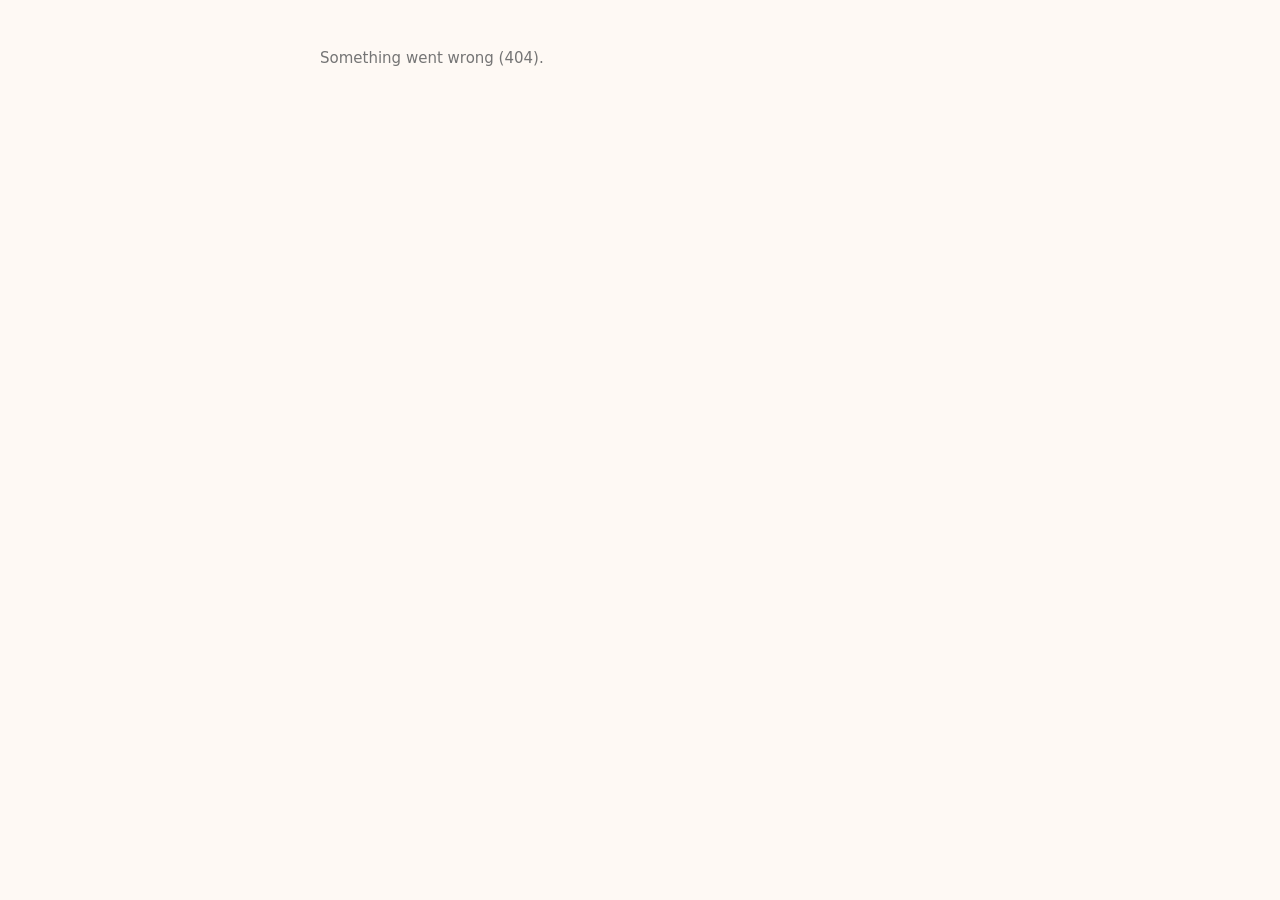
==== admin/index.html @ 6858b70a "Admin colours: beige sidebar (#F5EBE1), cream content (#FEF9F4), colour logo Co-Authored-By: Claude " ====
<!doctype html>
<html lang="en">
<head>
  <meta charset="utf-8">
  <meta name="viewport" content="width=device-width, initial-scale=1, viewport-fit=cover">
  <meta name="robots" content="noindex, nofollow">
  <title>Orders — Chez Professional Admin</title>
  <link rel="icon" href="/favicon.ico?v=4249fffb" sizes="any">
  <link rel="icon" type="image/png" sizes="32x32" href="/assets/favicon-32.png?v=cb1b552d">
  <link rel="icon" type="image/png" sizes="192x192" href="/assets/favicon-192.png?v=1056d844">
  <link rel="apple-touch-icon" href="/apple-touch-icon.png?v=9d50453a">
  <link rel="stylesheet" href="admin.css?v=5a8cb2a5">
</head>
<body>
  <!-- Sidebar (Figma "Sidebar" 414:110, in the shop's beige); a bar across the top on phones -->
  <aside class="sidebar" data-sections hidden>
    <div class="sidebar__brand">
      <img src="/assets/logo-756.png" alt="" width="68" height="32">
      <p>Chez Professional</p>
    </div>
    <nav class="sidebar__nav" aria-label="Admin sections">
      <button type="button" class="sidebar__item" data-section="orders" aria-pressed="true">
        <span class="sidebar__icon" style="--icon: url(/admin/icon-orders.svg)"></span>Orders
      </button>
      <button type="button" class="sidebar__item" data-section="analytics" aria-pressed="false">
        <span class="sidebar__icon" style="--icon: url(/admin/icon-analytics.svg)"></span>Analytics
      </button>
    </nav>
    <div class="sidebar__bottom">
      <button type="button" class="sidebar__item" data-logout hidden>
        <span class="sidebar__icon" style="--icon: url(/admin/icon-log-out.svg)"></span>Log Out
      </button>
    </div>
  </aside>

  <main class="admin-main">
  <h1 class="visually-hidden">Chez Professional admin</h1>
  <p class="message" data-message hidden></p>

  <section class="login-screen" data-login-screen hidden>
    <div class="login-screen__brand">
      <img class="login-screen__logo" src="/assets/logo-756.png" alt="Chez Professional" width="378" height="178">
      <img class="login-screen__image" src="/assets/hero-banner.png?v=7d73bdc0" srcset="/assets/hero-banner.png?v=7d73bdc0 900w, /assets/hero-banner-1264.webp 1264w" sizes="580px" alt="">
    </div>

    <form class="login" data-login novalidate>
      <h1 class="login__title">Admin Login</h1>
      <label class="visually-hidden" for="admin-username">Username</label>
      <input class="login__input" id="admin-username" name="username" autocomplete="username" autocapitalize="none" spellcheck="false" placeholder="Username" required>
      <div class="login__password">
        <label class="visually-hidden" for="admin-password">Password</label>
        <input class="login__input" id="admin-password" name="password" type="password" autocomplete="current-password" placeholder="Password" required>
        <button type="button" class="login__toggle" data-toggle-password aria-label="Show password" aria-pressed="false">
          <img src="/admin/icon-eye.svg" alt="" width="24" height="24">
        </button>
      </div>
      <p class="login__error" data-login-error role="alert" hidden></p>
      <button type="submit" class="login__submit">Sign In</button>
    </form>
  </section>

  <div data-app hidden>
    <div data-orders-section>
    <nav class="tabs" aria-label="Order views">
      <button type="button" data-view="paid" aria-pressed="true">To ship</button>
      <button type="button" data-view="shipped" aria-pressed="false">Shipped</button>
      <button type="button" data-view="pending" aria-pressed="false">Awaiting payment</button>
      <button type="button" data-view="all" aria-pressed="false">All</button>
    </nav>

    <div class="ep-bar" data-ep-bar hidden></div>

    <ul class="orders" data-orders></ul>
    </div>

    <section class="analytics" data-analytics-section aria-label="Analytics" hidden>
      <nav class="tabs" aria-label="Date range">
        <button type="button" data-days="7" aria-pressed="false">Last 7 days</button>
        <button type="button" data-days="30" aria-pressed="true">Last 30 days</button>
        <button type="button" data-days="90" aria-pressed="false">Last 90 days</button>
      </nav>

      <div class="analytics__body" data-analytics-body>
        <div class="kpis" data-kpis></div>

        <div class="analytics__grid">
          <article class="card card--wide">
            <h2 class="card__title">Visitors per day</h2>
            <p class="card__sub">People who opened the shop each day</p>
            <div class="chart" data-chart="visitors"></div>
          </article>
          <article class="card card--wide">
            <h2 class="card__title">Sales per day</h2>
            <p class="card__sub">Paid orders in RM, test payments not counted</p>
            <div class="chart" data-chart="sales"></div>
          </article>
          <article class="card">
            <h2 class="card__title">Where visitors come from</h2>
            <ul class="bars" data-list="sources"></ul>
          </article>
          <article class="card">
            <h2 class="card__title">Devices</h2>
            <ul class="bars" data-list="devices"></ul>
          </article>
          <article class="card">
            <h2 class="card__title">Pages viewed</h2>
            <ul class="bars" data-list="pages"></ul>
          </article>
          <article class="card">
            <h2 class="card__title">Top products</h2>
            <table class="table" data-products>
              <thead><tr><th scope="col">Product</th><th scope="col" class="num">Sold</th><th scope="col" class="num">Sales</th></tr></thead>
              <tbody></tbody>
            </table>
          </article>
          <details class="card card--wide">
            <summary class="card__title">Daily numbers</summary>
            <table class="table" data-daily>
              <thead><tr><th scope="col">Day</th><th scope="col" class="num">Visitors</th><th scope="col" class="num">Page views</th><th scope="col" class="num">Orders</th><th scope="col" class="num">Sales</th></tr></thead>
              <tbody></tbody>
            </table>
          </details>
        </div>

        <p class="analytics__note">Visitors are counted without cookies and without storing anything personal. Links opened from WhatsApp often show as “Direct”; to see WhatsApp separately, share <strong>chezprofessional.com/?utm_source=whatsapp</strong> (or <em>tiktok</em>, <em>instagram</em>, <em>facebook</em>).</p>
      </div>
    </section>
  </div>

  </main>

  <div class="tooltip" data-tooltip role="status" hidden></div>

  <script src="admin.js?v=76eaca24"></script>
</body>
</html>
---- admin/admin.css ----
:root {
  --brown: #a65d3f;
  --beige: #f5ebe1;
  --cream: #fef9f4; /* signed-in page background, beside the beige sidebar */
  --card-line: #efe4d8;
  --line: #d9d9d9;
  --muted: #757575;
}

* { box-sizing: border-box; }
[hidden] { display: none !important; }

body {
  margin: 0;
  padding: 16px;
  background: var(--beige);
  color: #000;
  font-family: -apple-system, BlinkMacSystemFont, "SF Pro Text", "Inter", system-ui, sans-serif;
  font-size: 15px;
  line-height: 20px;
}

h1 { margin: 0; font-size: 28px; line-height: 34px; }
p { margin: 0; }


.visually-hidden {
  position: absolute;
  width: 1px;
  height: 1px;
  overflow: hidden;
  clip: rect(0 0 0 0);
  white-space: nowrap;
}

.is-signed-out .sidebar { display: none; }
body:not(.is-signed-out) { background: var(--cream); }

/* ---------- Sidebar (Figma "Sidebar"): a bar across the top on phones ---------- */
.sidebar {
  display: flex;
  flex-wrap: wrap;
  align-items: center;
  gap: 8px 16px;
  margin: -16px -16px 16px;
  padding: 12px 16px;
  background: var(--beige);
  color: #000;
}

.sidebar__brand { display: flex; align-items: center; gap: 12px; margin-right: auto; }
.sidebar__brand img { display: block; width: auto; height: 28px; }
.sidebar__brand p { font-size: 17px; line-height: 22px; font-weight: 600; white-space: nowrap; }

.sidebar__nav,
.sidebar__bottom { display: flex; gap: 4px; }

.sidebar__item {
  display: flex;
  align-items: center;
  gap: 12px;
  padding: 10px 12px;
  border: 0;
  border-radius: 10px;
  background: transparent;
  color: #5f5f63;
  font: inherit;
  font-size: 15px;
  line-height: normal;
  text-align: left;
  cursor: pointer;
}

.sidebar__item:hover { color: #000; background: rgba(255, 255, 255, 0.5); }
.sidebar__item[aria-pressed="true"] { background: #fff; color: #000; font-weight: 600; }
.sidebar__item:focus-visible { outline: 2px solid var(--brown); outline-offset: 2px; }

/* The Figma icons, coloured with the text so they darken when active */
.sidebar__icon {
  flex: none;
  width: 20px;
  height: 20px;
  background: currentColor;
  -webkit-mask: var(--icon) center / contain no-repeat;
  mask: var(--icon) center / contain no-repeat;
}

/* Phones: brand and Log Out on the first row, the sections underneath */
@media (max-width: 767px) {
  .sidebar__nav { order: 3; width: 100%; }
  .sidebar__item { padding: 8px 10px; }
}

/* Tablets and desktop: fixed column on the left, 280px as in the design */
@media (min-width: 900px) {
  body:not(.is-signed-out) { padding: 32px 40px 32px calc(280px + 40px); }

  .sidebar {
    position: fixed;
    inset: 0 auto 0 0;
    z-index: 2;
    flex-direction: column;
    flex-wrap: nowrap;
    align-items: stretch;
    gap: 48px;
    width: 280px;
    margin: 0;
    padding: 48px 24px;
    overflow-y: auto;
  }

  .sidebar__brand { margin: 0; }
  .sidebar__brand img { height: 32px; }
  .sidebar__brand p { font-size: 20px; line-height: normal; }
  .sidebar__nav,
  .sidebar__bottom { flex-direction: column; gap: 8px; }
  .sidebar__bottom { margin-top: auto; }
  .sidebar__item { width: 100%; padding: 12px 16px; font-size: 17px; }
}

/* ---------- Sign-in screen (Figma "MacBook Air - 1") ---------- */
.login-screen {
  display: flex;
  flex-direction: column;
  align-items: center;
  gap: 32px;
  min-height: calc(100vh - 32px);
  min-height: calc(100dvh - 32px);
  padding-top: 24px;
}

.login-screen__brand { display: contents; }
.login-screen__logo { width: min(240px, 70vw); height: auto; }
.login-screen__image { display: none; }

.login {
  display: flex;
  flex-direction: column;
  gap: 8px;
  width: min(379px, 100%);
}

.login__title {
  margin-bottom: 25px;
  font-size: 26px;
  line-height: 32px;
  font-weight: 700;
}

.login__input {
  width: 100%;
  height: 56px;
  padding: 14px 16px;
  border: 1px solid #000;
  border-radius: 8px;
  background: transparent;
  color: #000;
  font: inherit;
  font-size: 16px; /* 16px stops iOS zooming into the field */
  line-height: 16px;
}

.login__input::placeholder { color: #a3a0a0; font-size: 13px; }
.login__input:focus { outline: 2px solid rgba(166, 93, 63, 0.35); outline-offset: 1px; }

.login__password { position: relative; }
.login__password .login__input { padding-right: 56px; }

.login__toggle {
  position: absolute;
  top: 50%;
  right: 8px;
  display: grid;
  place-items: center;
  width: 40px;
  height: 40px;
  padding: 0;
  border: 0;
  border-radius: 8px;
  background: none;
  transform: translateY(-50%);
  cursor: pointer;
}

.login__toggle:hover { background: rgba(0, 0, 0, 0.05); }

.login__error { color: #b3261e; }

.login__submit {
  height: 56px;
  margin-top: 24px;
  padding: 16px 14px;
  border: 0;
  border-radius: 8px;
  background: var(--brown);
  color: #fff;
  font: inherit;
  font-size: 17px;
  line-height: 22px;
  cursor: pointer;
}

.login__submit:hover { filter: brightness(1.08); }
.login__submit:disabled { opacity: 0.6; cursor: progress; }

/* Tablets: logo, products and form stacked in the middle */
@media (min-width: 768px) {
  .login-screen {
    justify-content: center;
    gap: 40px;
    padding: 24px 0;
  }

  .login-screen__brand {
    display: flex;
    flex-direction: column;
    align-items: center;
    gap: 4px;
    width: min(520px, 100%);
  }

  .login-screen__logo { width: min(320px, 65%); }

  .login-screen__image {
    display: block;
    width: 100%;
    height: auto;
    aspect-ratio: 580 / 387;
    object-fit: cover;
  }
}

/* Wide tablets and desktop: logo and products on the left, form on the right (Figma) */
@media (min-width: 960px) {
  .login-screen {
    display: grid;
    grid-template-columns: minmax(0, 580px) minmax(300px, 379px);
    align-items: center;
    column-gap: clamp(48px, 9vw, 114px);
    min-height: calc(100vh - 32px);
    padding: 0 clamp(0px, 2.5vw, 32px);
  }

  .login-screen__brand { width: auto; }
  .login-screen__logo { width: min(378px, 65%); }
  .login__title { margin-top: 10px; }
}

.tabs { display: flex; flex-wrap: wrap; gap: 8px; margin-top: 16px; }

.tabs button,
.button {
  padding: 8px 14px;
  border: 1px solid var(--brown);
  border-radius: 99px;
  background: #fff;
  color: var(--brown);
  font: inherit;
  cursor: pointer;
}

.tabs button[aria-pressed="true"],
.button--primary { background: var(--brown); color: #fff; }
.button:disabled { opacity: 0.5; cursor: default; }

.message { margin-top: 16px; color: var(--muted); }

.orders { margin: 0; padding: 0; list-style: none; }

.order {
  margin-top: 12px;
  padding: 14px;
  border: 1px solid var(--card-line);
  border-radius: 12px;
  background: #fff;
}

.order__head { display: flex; flex-wrap: wrap; align-items: center; gap: 8px; }
.order__head input { width: 20px; height: 20px; accent-color: var(--brown); }
.order__date { color: var(--muted); font-size: 13px; }
.order__who { margin-top: 8px; }
.order__name { font-weight: 600; }
.order__items { margin: 8px 0 0; padding-left: 18px; color: #333; }
.order__foot { display: flex; align-items: center; justify-content: space-between; margin-top: 12px; }
.order__total { font-weight: 600; }

.badge {
  padding: 2px 8px;
  border-radius: 99px;
  background: #eee;
  font-size: 12px;
  text-transform: capitalize;
}

.badge--test { background: #fff4d6; }
.badge--done { background: #e3f3e6; }

/* ---------- Analytics ---------- */
.analytics__body { margin-top: 16px; transition: opacity 0.15s ease; }
.analytics__body.is-loading { opacity: 0.5; }

.kpis {
  display: grid;
  grid-template-columns: repeat(auto-fill, minmax(160px, 1fr));
  gap: 12px;
}

.kpi {
  padding: 14px 16px;
  border: 1px solid var(--card-line);
  border-radius: 12px;
  background: #fff;
}

.kpi__label { color: var(--muted); font-size: 13px; line-height: 18px; }
.kpi__value { margin-top: 4px; font-size: 24px; line-height: 30px; font-weight: 600; white-space: nowrap; }

.analytics__grid {
  display: grid;
  grid-template-columns: 1fr;
  gap: 12px;
  margin-top: 12px;
}

.card {
  min-width: 0;
  padding: 16px;
  border: 1px solid var(--card-line);
  border-radius: 12px;
  background: #fff;
}

.card__title { margin: 0; font-size: 17px; line-height: 22px; font-weight: 600; }
.card__sub { margin-top: 2px; color: var(--muted); font-size: 13px; line-height: 18px; }
details.card summary { cursor: pointer; }

@media (min-width: 900px) {
  .analytics__grid { grid-template-columns: 1fr 1fr; }
  .card--wide { grid-column: 1 / -1; }
}

/* Column chart */
.chart { position: relative; margin-top: 12px; }
.chart svg { display: block; width: 100%; height: auto; overflow: visible; }
.chart__grid { stroke: #ece6df; stroke-width: 1; }
.chart__tick { fill: var(--muted); font-size: 11px; font-variant-numeric: tabular-nums; }
.chart__bar { fill: var(--brown); }
.chart__bar.is-active { fill: #c07a5c; }
.chart__hit { fill: transparent; cursor: default; outline: none; }
.chart__hit:focus-visible { fill: rgba(166, 93, 63, 0.08); }

.chart__empty {
  position: absolute;
  inset: 0 0 28px 52px;
  display: grid;
  place-items: center;
  color: var(--muted);
  font-size: 13px;
  pointer-events: none;
}

.tooltip {
  position: fixed;
  z-index: 10;
  padding: 8px 12px;
  border-radius: 8px;
  background: #fff;
  box-shadow: 0 4px 16px rgba(0, 0, 0, 0.15);
  font-size: 13px;
  line-height: 18px;
  pointer-events: none;
}

.tooltip__title { color: var(--muted); }
.tooltip__row strong { font-size: 15px; }

/* Bar lists */
.bars { margin: 12px 0 0; padding: 0; list-style: none; display: flex; flex-direction: column; gap: 12px; }
.bars__head { display: flex; justify-content: space-between; gap: 12px; font-size: 14px; line-height: 18px; }
.bars__value { color: var(--muted); font-variant-numeric: tabular-nums; white-space: nowrap; }
.bars__bar { height: 8px; margin-top: 6px; border-radius: 0 4px 4px 0; background: var(--brown); }
.bars__empty { color: var(--muted); font-size: 13px; }

/* Tables */
.table { width: 100%; margin-top: 12px; border-collapse: collapse; font-size: 14px; line-height: 18px; }
.table th { color: var(--muted); font-weight: 400; text-align: left; padding: 6px 0; border-bottom: 1px solid var(--line); }
.table td { padding: 8px 0; border-bottom: 1px solid #f2ede8; vertical-align: top; }
.table .num { text-align: right; font-variant-numeric: tabular-nums; white-space: nowrap; padding-left: 12px; }
.table__name { display: block; }
.table__size { display: block; color: var(--muted); font-size: 12px; }
.table__empty { color: var(--muted); }

.analytics__note { margin-top: 16px; color: var(--muted); font-size: 13px; line-height: 18px; }

/* ---------- EasyParcel courier booking ---------- */
a.button { display: inline-block; text-decoration: none; }

.ship { margin-top: 12px; padding-top: 12px; border-top: 1px solid var(--line); }
.ship__title { font-weight: 600; }
.ship__note { margin-top: 6px; color: var(--muted); font-size: 13px; line-height: 18px; }
.ship__note:empty { display: none; }
.ship__actions { display: flex; flex-wrap: wrap; gap: 8px; margin-top: 8px; }
.ship__form { display: flex; flex-direction: column; gap: 10px; }
.ship__demo { padding: 6px 10px; border-radius: 8px; background: #fff4d6; font-size: 13px; }

.ship__weight { display: flex; flex-wrap: wrap; align-items: center; gap: 8px; }
.ship__weight input {
  width: 96px;
  padding: 7px 10px;
  border: 1px solid #000;
  border-radius: 8px;
  font: inherit;
  font-size: 16px; /* no zoom on iPhone */
}

.ship__rates { display: flex; flex-direction: column; gap: 6px; margin: 0; padding: 0; border: 0; min-width: 0; }

.ship__rate {
  display: grid;
  grid-template-columns: auto 1fr auto;
  align-items: center;
  gap: 10px;
  padding: 10px 12px;
  border: 1px solid var(--line);
  border-radius: 10px;
  cursor: pointer;
}

.ship__rate:has(input:checked) { border-color: var(--brown); background: #fbf6f2; }
.ship__rate input { width: 18px; height: 18px; margin: 0; accent-color: var(--brown); }
.ship__rate-text { display: flex; flex-direction: column; min-width: 0; font-size: 14px; line-height: 18px; }
.ship__rate-text span { color: var(--muted); font-size: 13px; }
.ship__price { font-weight: 600; font-variant-numeric: tabular-nums; white-space: nowrap; }

.ep-bar {
  display: flex;
  flex-wrap: wrap;
  align-items: center;
  justify-content: space-between;
  gap: 8px 12px;
  margin-top: 12px;
  padding: 10px 14px;
  border: 1px solid var(--card-line);
  border-radius: 12px;
  background: #fff;
  font-size: 14px;
}
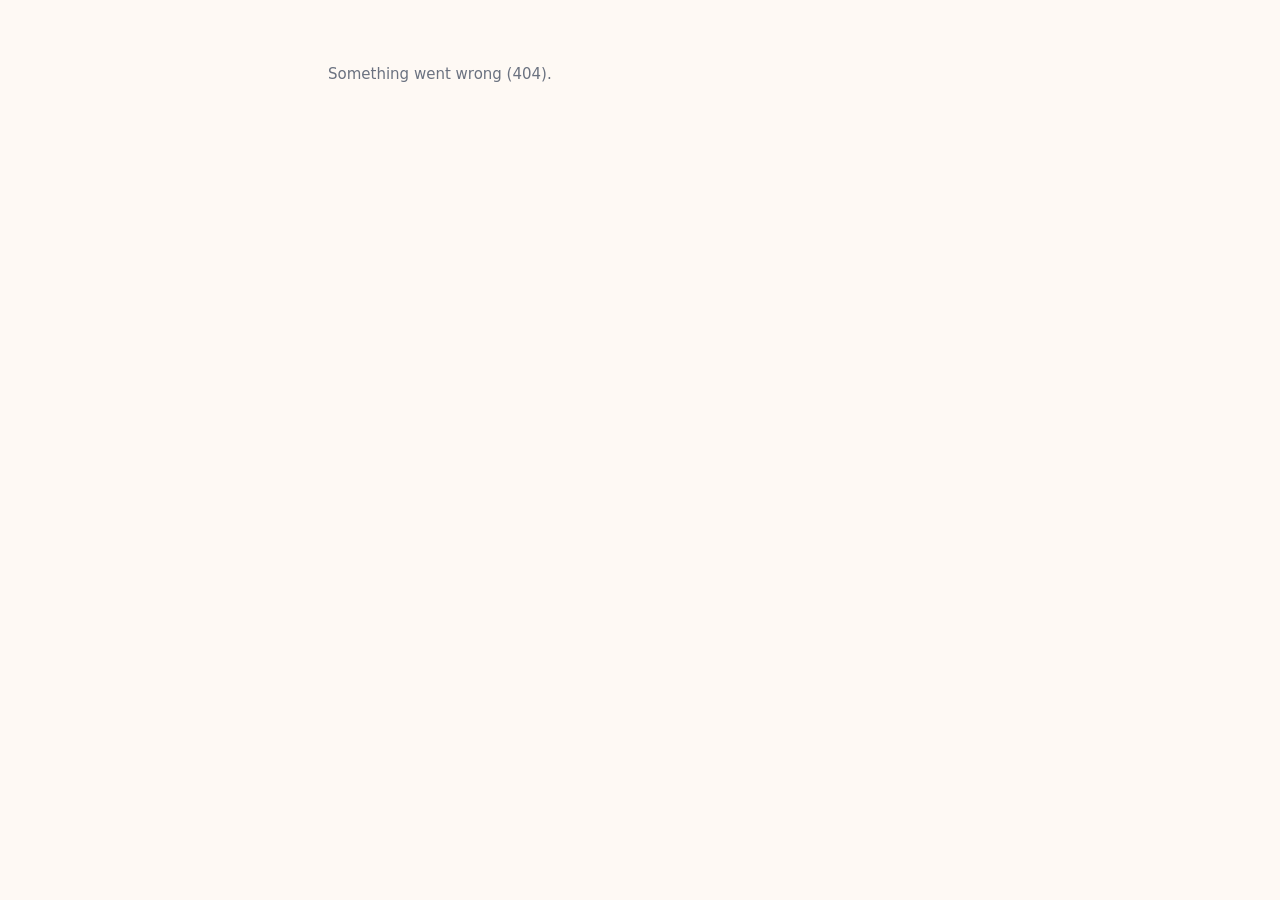
==== commit 70fdc64a: "Admin orders page from Figma: Sales Monitor header, search, CSV export, new order cards Co-Authored-" ====
--- a/admin/index.html
+++ b/admin/index.html
@@ -9,7 +9,7 @@
   <link rel="icon" type="image/png" sizes="32x32" href="/assets/favicon-32.png?v=cb1b552d">
   <link rel="icon" type="image/png" sizes="192x192" href="/assets/favicon-192.png?v=1056d844">
   <link rel="apple-touch-icon" href="/apple-touch-icon.png?v=9d50453a">
-  <link rel="stylesheet" href="admin.css?v=5a8cb2a5">
+  <link rel="stylesheet" href="admin.css?v=9508beb7">
 </head>
 <body>
   <!-- Sidebar (Figma "Sidebar" 414:110, in the shop's beige); a bar across the top on phones -->
@@ -34,7 +34,6 @@
   </aside>
 
   <main class="admin-main">
-  <h1 class="visually-hidden">Chez Professional admin</h1>
   <p class="message" data-message hidden></p>
 
   <section class="login-screen" data-login-screen hidden>
@@ -60,11 +59,28 @@
   </section>
 
   <div data-app hidden>
+    <!-- Page header (Figma "Main-Content" › Header) -->
+    <header class="page-head">
+      <div>
+        <h1 class="page-head__title" data-page-title>Sales Monitor</h1>
+        <p class="page-head__sub" data-page-sub>Track your daily orders and fulfillment status.</p>
+      </div>
+      <div class="page-head__actions" data-order-actions>
+        <label class="search">
+          <img src="/admin/icon-search.svg" alt="" width="16" height="16">
+          <input type="search" placeholder="Search orders..." aria-label="Search orders" data-search>
+        </label>
+        <button type="button" class="button" data-export>
+          <img src="/admin/icon-download.svg" alt="" width="16" height="16">Export
+        </button>
+      </div>
+    </header>
+
     <div data-orders-section>
     <nav class="tabs" aria-label="Order views">
-      <button type="button" data-view="paid" aria-pressed="true">To ship</button>
+      <button type="button" data-view="paid" aria-pressed="true">To Ship</button>
       <button type="button" data-view="shipped" aria-pressed="false">Shipped</button>
-      <button type="button" data-view="pending" aria-pressed="false">Awaiting payment</button>
+      <button type="button" data-view="pending" aria-pressed="false">Awaiting Payment</button>
       <button type="button" data-view="all" aria-pressed="false">All</button>
     </nav>
 
@@ -131,6 +147,6 @@
 
   <div class="tooltip" data-tooltip role="status" hidden></div>
 
-  <script src="admin.js?v=76eaca24"></script>
+  <script src="admin.js?v=af74c825"></script>
 </body>
 </html>
--- a/admin/admin.css
+++ b/admin/admin.css
@@ -2,9 +2,11 @@
   --brown: #a65d3f;
   --beige: #f5ebe1;
   --cream: #fef9f4; /* signed-in page background, beside the beige sidebar */
-  --card-line: #efe4d8;
-  --line: #d9d9d9;
-  --muted: #757575;
+  --ink: #1c1c1e;   /* text and dark buttons (Figma "Main-Content") */
+  --chip: #f2f2f7;  /* status chips and icon tiles */
+  --card-line: #e5e5ea;
+  --line: #e5e5ea;
+  --muted: #6b7280;
 }
 
 * { box-sizing: border-box; }
@@ -93,7 +95,7 @@
 
 /* Tablets and desktop: fixed column on the left, 280px as in the design */
 @media (min-width: 900px) {
-  body:not(.is-signed-out) { padding: 32px 40px 32px calc(280px + 40px); }
+  body:not(.is-signed-out) { padding: 48px 48px 48px calc(280px + 48px); }
 
   .sidebar {
     position: fixed;
@@ -246,54 +248,159 @@
   .login__title { margin-top: 10px; }
 }
 
-.tabs { display: flex; flex-wrap: wrap; gap: 8px; margin-top: 16px; }
-
-.tabs button,
 .button {
-  padding: 8px 14px;
-  border: 1px solid var(--brown);
-  border-radius: 99px;
-  background: #fff;
-  color: var(--brown);
-  font: inherit;
+  display: inline-flex;
+  align-items: center;
+  justify-content: center;
+  gap: 8px;
+  padding: 10px 16px;
+  border: 1px solid var(--line);
+  border-radius: 12px;
+  background: #fff;
+  color: var(--ink);
+  font: inherit;
+  font-size: 16px;
+  font-weight: 600;
+  line-height: normal;
+  text-decoration: none;
+  white-space: nowrap;
   cursor: pointer;
 }
 
-.tabs button[aria-pressed="true"],
-.button--primary { background: var(--brown); color: #fff; }
+.button--primary { padding: 12px 20px; border-color: var(--ink); background: var(--ink); color: #fff; }
 .button:disabled { opacity: 0.5; cursor: default; }
+.button:focus-visible { outline: 2px solid var(--ink); outline-offset: 2px; }
+
+/* ---------- Page header (Figma "Main-Content" › Header) ---------- */
+.page-head { display: flex; flex-wrap: wrap; align-items: center; justify-content: space-between; gap: 16px 24px; }
+.page-head__title { margin: 0; color: var(--ink); font-size: 28px; line-height: normal; font-weight: 700; }
+.page-head__sub { margin-top: 4px; color: var(--muted); font-size: 15px; }
+.page-head__actions { display: flex; flex-wrap: wrap; gap: 12px; }
+.page-head__actions[hidden] { display: none; }
+
+.search {
+  display: flex;
+  align-items: center;
+  gap: 8px;
+  flex: 1 1 220px;
+  max-width: 320px;
+  padding: 10px 16px;
+  border: 1px solid var(--line);
+  border-radius: 12px;
+  background: #fff;
+}
+
+.search:focus-within { outline: 2px solid var(--ink); outline-offset: 1px; }
+.search img { flex: none; }
+.search input {
+  width: 100%;
+  min-width: 0;
+  padding: 0;
+  border: 0;
+  background: none;
+  color: var(--ink);
+  font: inherit;
+  font-size: 16px;
+  line-height: normal;
+  outline: none;
+}
+
+.search input::placeholder { color: #8e8e93; }
+
+/* ---------- Tabs (Figma "Tabs") ---------- */
+.tabs { display: flex; flex-wrap: wrap; gap: 12px; margin-top: 24px; }
+
+.tabs button {
+  padding: 8px 20px;
+  border: 1px solid var(--line);
+  border-radius: 20px;
+  background: #fff;
+  color: var(--ink);
+  font: inherit;
+  font-size: 15px;
+  line-height: normal;
+  cursor: pointer;
+}
+
+.tabs button[aria-pressed="true"] { border-color: var(--ink); background: var(--ink); color: #fff; font-weight: 600; }
 
 .message { margin-top: 16px; color: var(--muted); }
 
-.orders { margin: 0; padding: 0; list-style: none; }
+/* ---------- Order cards (Figma "Order-Card") ---------- */
+.orders { display: flex; flex-direction: column; gap: 16px; margin: 24px 0 0; padding: 0; list-style: none; }
 
 .order {
-  margin-top: 12px;
-  padding: 14px;
-  border: 1px solid var(--card-line);
+  display: flex;
+  flex-direction: column;
+  gap: 20px;
+  padding: 20px;
+  border: 1px solid var(--line);
+  border-radius: 24px;
+  background: #fff;
+  color: var(--ink);
+}
+
+.order__head { display: flex; align-items: center; justify-content: space-between; gap: 12px; }
+.order__heading { display: flex; align-items: center; gap: 12px; min-width: 0; }
+
+.order__tile {
+  display: grid;
+  flex: none;
+  place-items: center;
+  width: 40px;
+  height: 40px;
   border-radius: 12px;
-  background: #fff;
-}
-
-.order__head { display: flex; flex-wrap: wrap; align-items: center; gap: 8px; }
-.order__head input { width: 20px; height: 20px; accent-color: var(--brown); }
-.order__date { color: var(--muted); font-size: 13px; }
-.order__who { margin-top: 8px; }
-.order__name { font-weight: 600; }
-.order__items { margin: 8px 0 0; padding-left: 18px; color: #333; }
-.order__foot { display: flex; align-items: center; justify-content: space-between; margin-top: 12px; }
-.order__total { font-weight: 600; }
+  background: var(--chip);
+}
+
+.order__tile span {
+  width: 24px;
+  height: 24px;
+  background: var(--ink);
+  -webkit-mask: url(/admin/icon-orders.svg) center / contain no-repeat;
+  mask: url(/admin/icon-orders.svg) center / contain no-repeat;
+}
+
+.order__title { font-size: 18px; line-height: normal; font-weight: 600; }
+.order__sub { margin-top: 2px; color: var(--muted); font-size: 14px; line-height: normal; }
+.order__chips { display: flex; flex-wrap: wrap; justify-content: flex-end; gap: 6px; }
 
 .badge {
-  padding: 2px 8px;
-  border-radius: 99px;
-  background: #eee;
-  font-size: 12px;
-  text-transform: capitalize;
+  padding: 6px 12px;
+  border-radius: 8px;
+  background: var(--chip);
+  color: var(--ink);
+  font-size: 13px;
+  line-height: normal;
+  font-weight: 600;
+  white-space: nowrap;
 }
 
 .badge--test { background: #fff4d6; }
 .badge--done { background: #e3f3e6; }
+
+.order__body { display: grid; grid-template-columns: 1fr; gap: 16px 24px; font-size: 15px; }
+.order__customer p + p { margin-top: 4px; }
+.order__name { font-weight: 600; }
+.order__contact { color: var(--muted); overflow-wrap: anywhere; }
+.order__address { margin-top: 12px !important; line-height: 22px; }
+.order__items { margin: 0; padding: 0; list-style: none; font-weight: 600; }
+.order__items li + li { margin-top: 6px; }
+.order__side { display: flex; flex-wrap: wrap; align-items: center; justify-content: space-between; gap: 12px; }
+.order__total { font-size: 24px; line-height: normal; font-weight: 700; }
+.order__actions { display: flex; flex-wrap: wrap; gap: 12px; }
+
+@media (min-width: 900px) {
+  .order { gap: 24px; padding: 24px; }
+  .order__body { grid-template-columns: minmax(0, 1fr) minmax(0, 300px) 160px; }
+  .order__side { flex-direction: column; flex-wrap: nowrap; align-items: flex-end; justify-content: flex-start; gap: 16px; }
+  .order__actions { flex-direction: column; align-items: flex-end; }
+}
+
+@media (min-width: 900px) {
+  .page-head__title { font-size: 36px; }
+  .page-head__sub { font-size: 17px; }
+}
 
 /* ---------- Analytics ---------- */
 .analytics__body { margin-top: 16px; transition: opacity 0.15s ease; }
@@ -395,7 +502,8 @@
 /* ---------- EasyParcel courier booking ---------- */
 a.button { display: inline-block; text-decoration: none; }
 
-.ship { margin-top: 12px; padding-top: 12px; border-top: 1px solid var(--line); }
+.ship { padding-top: 20px; border-top: 1px solid var(--line); }
+.ship[hidden] { display: none; }
 .ship__title { font-weight: 600; }
 .ship__note { margin-top: 6px; color: var(--muted); font-size: 13px; line-height: 18px; }
 .ship__note:empty { display: none; }
@@ -426,8 +534,8 @@
   cursor: pointer;
 }
 
-.ship__rate:has(input:checked) { border-color: var(--brown); background: #fbf6f2; }
-.ship__rate input { width: 18px; height: 18px; margin: 0; accent-color: var(--brown); }
+.ship__rate:has(input:checked) { border-color: var(--ink); background: var(--chip); }
+.ship__rate input { width: 18px; height: 18px; margin: 0; accent-color: var(--ink); }
 .ship__rate-text { display: flex; flex-direction: column; min-width: 0; font-size: 14px; line-height: 18px; }
 .ship__rate-text span { color: var(--muted); font-size: 13px; }
 .ship__price { font-weight: 600; font-variant-numeric: tabular-nums; white-space: nowrap; }
@@ -438,10 +546,10 @@
   align-items: center;
   justify-content: space-between;
   gap: 8px 12px;
-  margin-top: 12px;
-  padding: 10px 14px;
-  border: 1px solid var(--card-line);
-  border-radius: 12px;
+  margin-top: 24px;
+  padding: 12px 16px;
+  border: 1px solid var(--line);
+  border-radius: 16px;
   background: #fff;
   font-size: 14px;
 }
